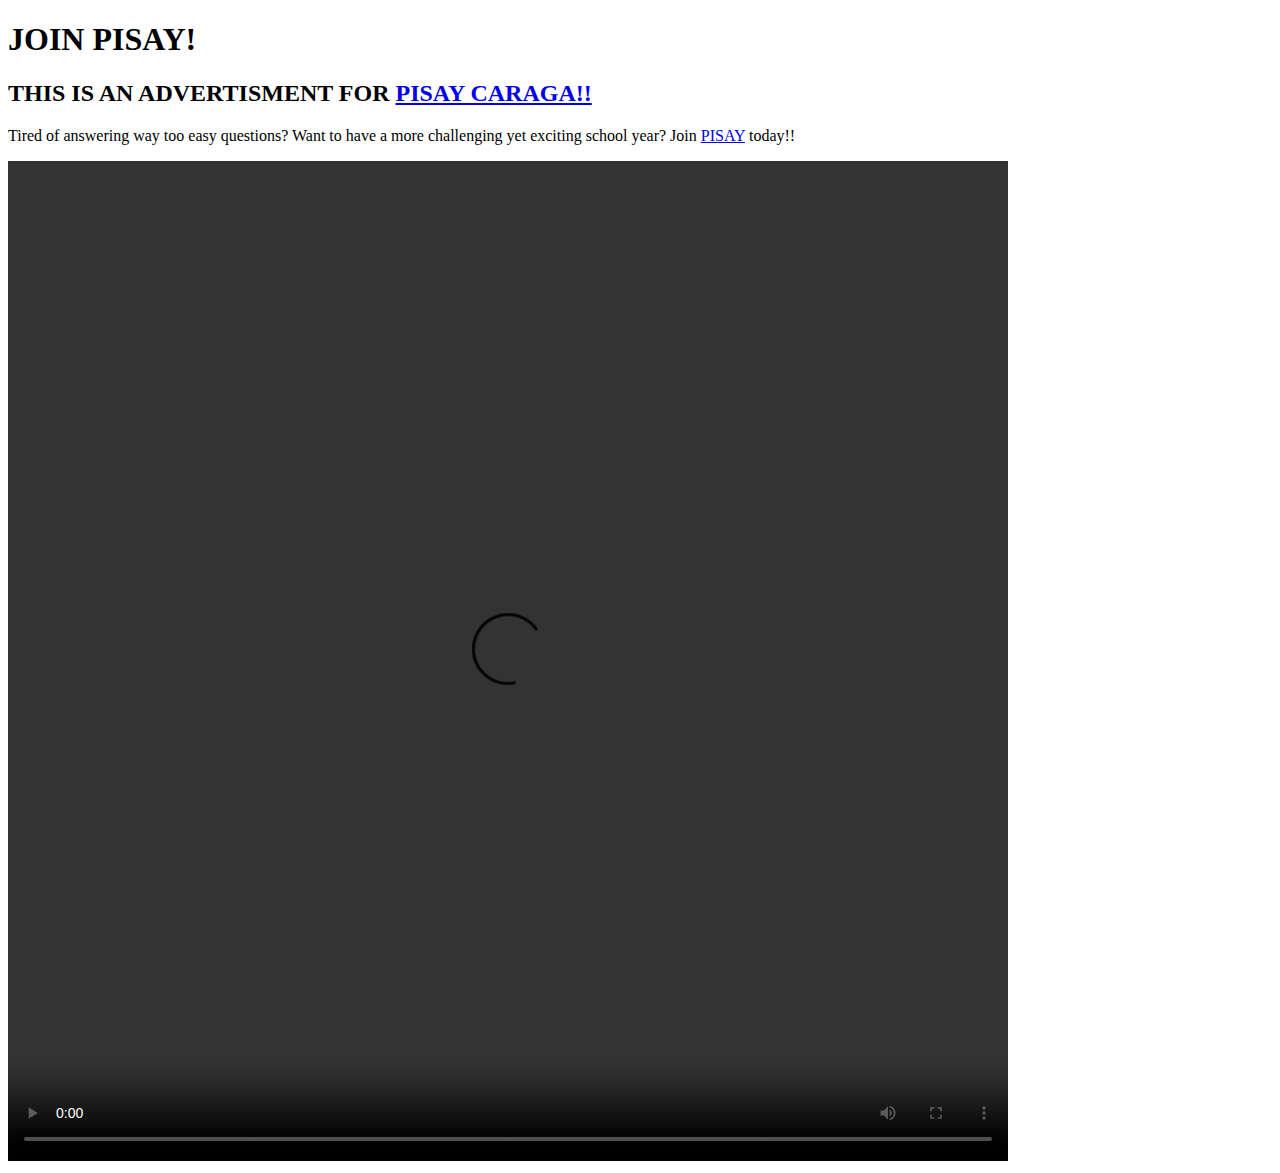
==== index.html @ 99b5b80c "Update and rename mythml.html to index.html" ====
<!DOCTYPE html>
<html>
<head>
<title>Bruh Containers - Your Name (Surname, Firstname)</title>
<link rel="stylesheet" href="mycss.css"> 
</head>
<body>

<h1>JOIN PISAY!</h1>
<h2>THIS IS AN ADVERTISMENT FOR <a href="https://pshs.edu.ph/">PISAY CARAGA!!</a></h2>

<div class="content-container"> 
  <p>Tired of answering way too easy questions? Want to have a more challenging yet exciting school year? Join <a href="https://pshs.edu.ph/">PISAY</a> today!!</p>

  <video width="1000" height="1000" controls autoplay>
    <source src="file:///C:/Users/Pisay-CRC%20Student/Downloads/PangPisayTo%20(1).ogg" type="video/ogg">
	<source src="file:///C:/Users/Pisay-CRC%20Student/Downloads/PangPisayTo%20(1).mp4" type="video/mp4">
    Your browser does not support the video tag.
  </video>
</div>

</body>
</html>
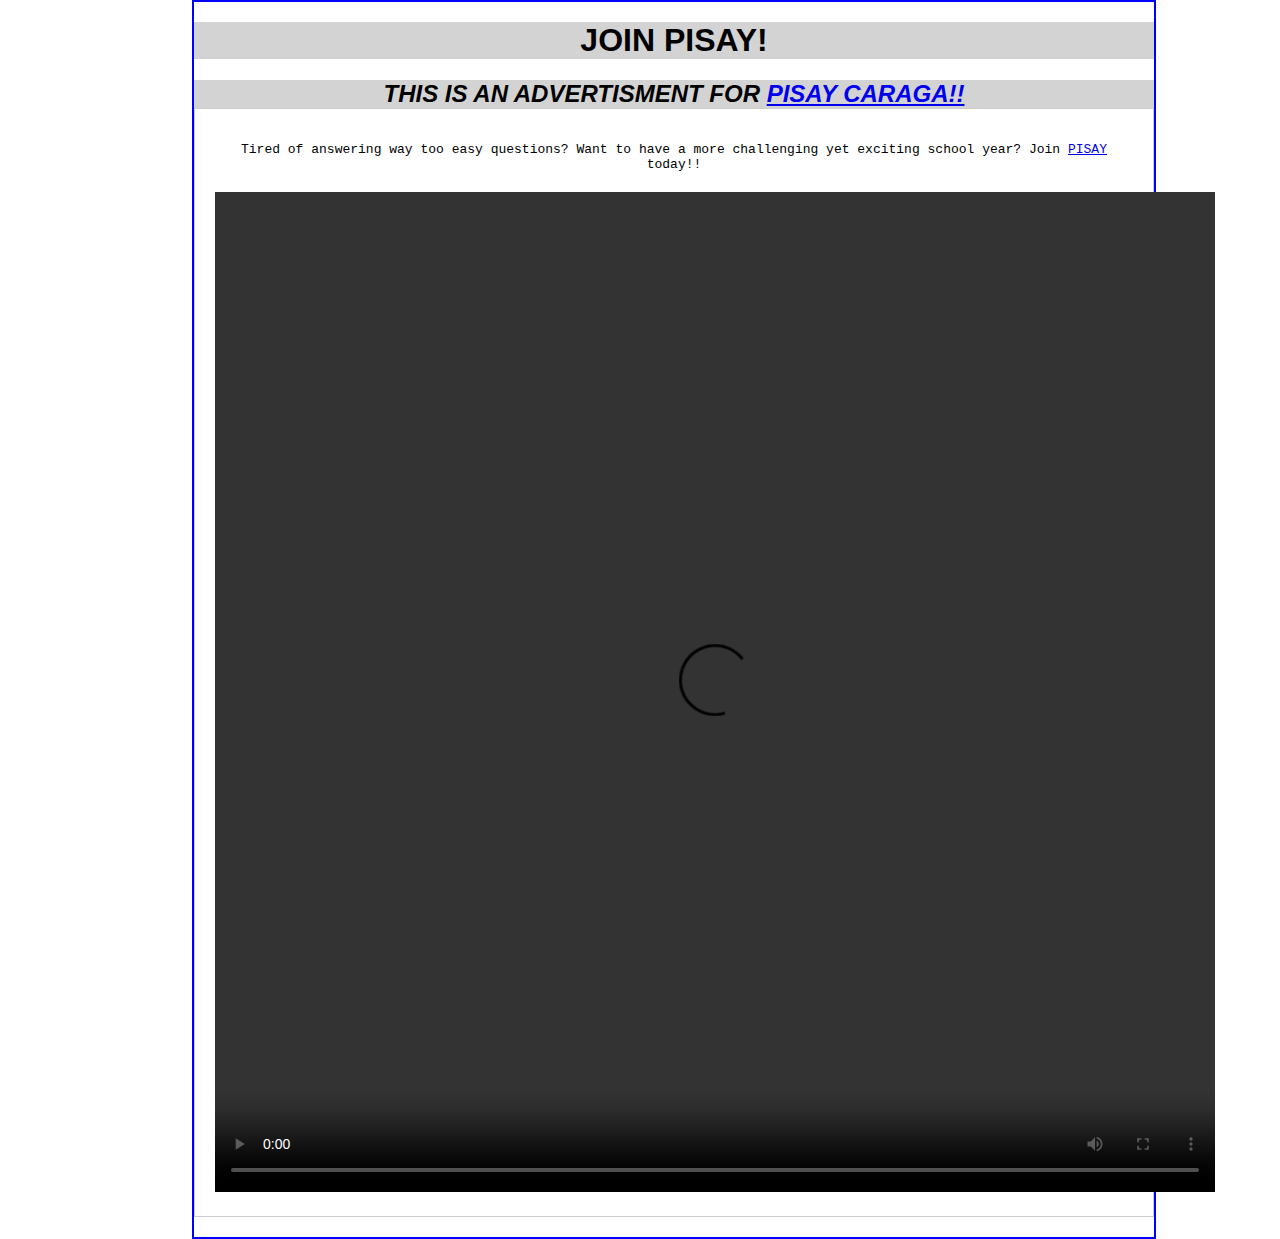
==== commit f08e5714: "Update index.html" ====
--- a/index.html
+++ b/index.html
@@ -13,8 +13,8 @@
   <p>Tired of answering way too easy questions? Want to have a more challenging yet exciting school year? Join <a href="https://pshs.edu.ph/">PISAY</a> today!!</p>
 
   <video width="1000" height="1000" controls autoplay>
-    <source src="file:///C:/Users/Pisay-CRC%20Student/Downloads/PangPisayTo%20(1).ogg" type="video/ogg">
-	<source src="file:///C:/Users/Pisay-CRC%20Student/Downloads/PangPisayTo%20(1).mp4" type="video/mp4">
+    <source src="https://github.com/GY-Telen-2028/TELEN_SODIUM/blob/main/PangPisayTo%20(1).ogg" type="video/ogg">
+	<source src="https://github.com/GY-Telen-2028/TELEN_SODIUM/blob/main/PangPisayTo%20(1).mp4" type="video/mp4">
     Your browser does not support the video tag.
   </video>
 </div>
--- a/mycss.css
+++ b/mycss.css
@@ -0,0 +1,31 @@
+body {
+  text-align: center;
+  margin: 0 15%;
+  width: 75%;
+  border: 2px solid blue;
+  font-family: sans-serif;
+}
+
+h1 {
+  background-color: lightgray;
+  margin-top: 20px;
+  padding: 0;
+}
+
+h2 {
+  background-color: lightgray;
+  font-style: italic;
+  margin: 0;
+  padding: 0;
+}
+
+p {
+  font-family: monospace;
+  margin-bottom: 20px; /* Add some space below the text */
+}
+
+.content-container {
+  border: 1px solid #ccc; /* Optional border for the container */
+  padding: 20px; /* Add some padding around the content */
+  margin-bottom: 20px; /* Add space below the container */
+}
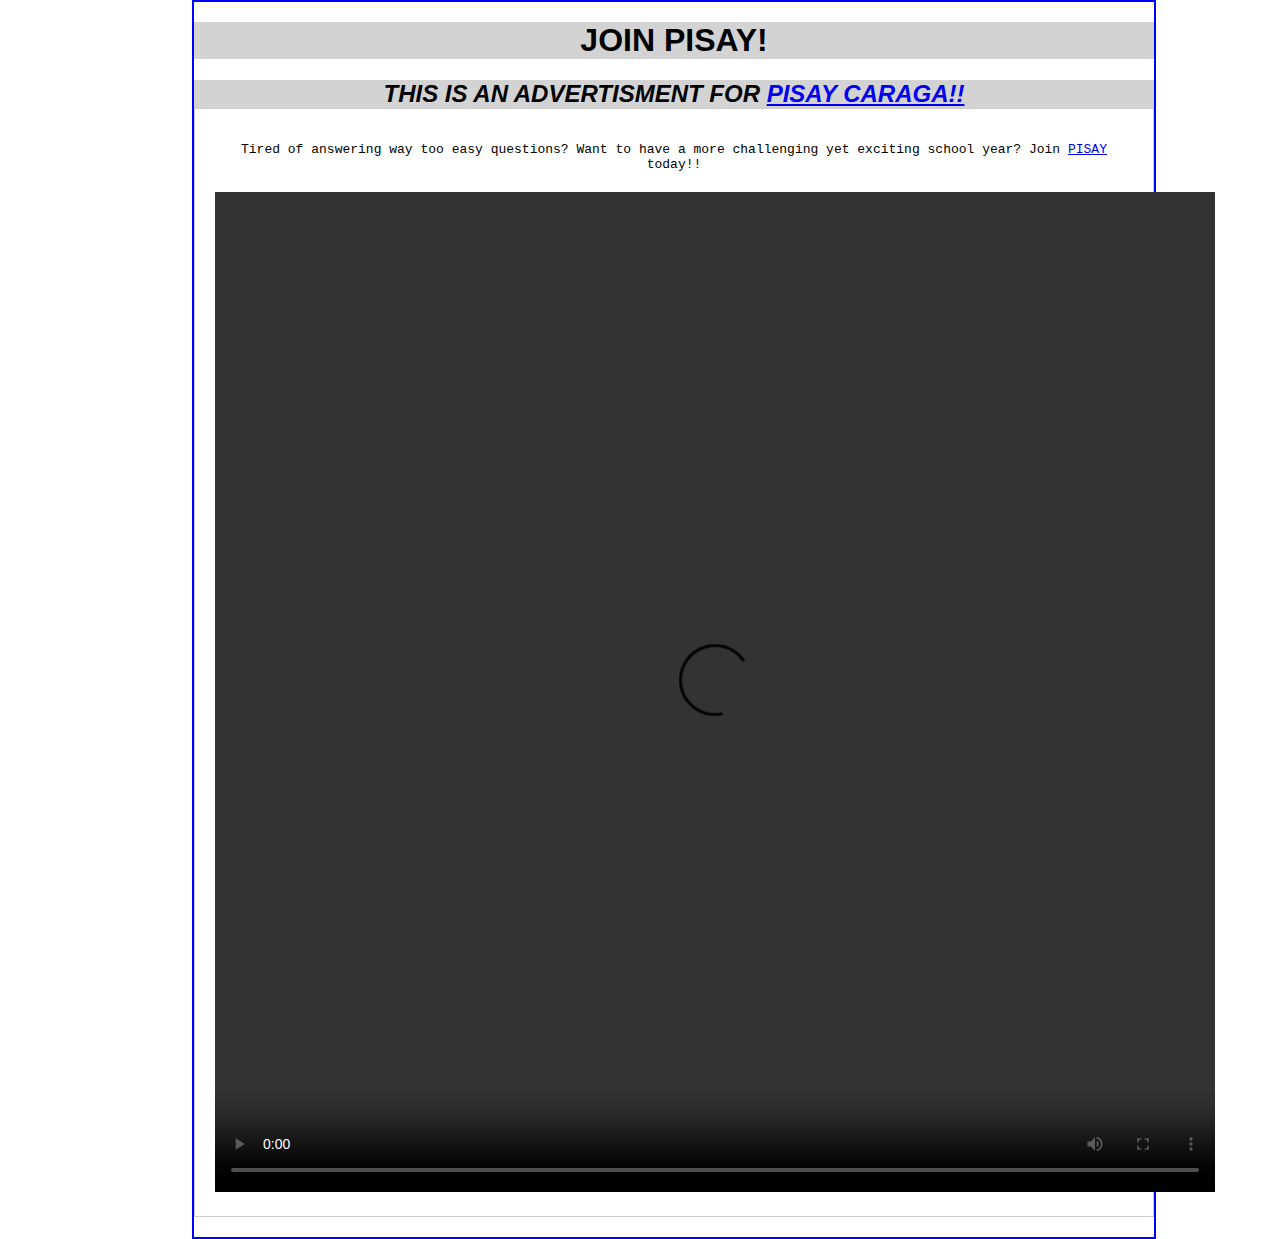
==== commit a9c5e630: "Update index.html" ====
--- a/index.html
+++ b/index.html
@@ -14,7 +14,7 @@
 
   <video width="1000" height="1000" controls autoplay>
     <source src="https://github.com/GY-Telen-2028/TELEN_SODIUM/blob/main/PangPisayTo%20(1).ogg" type="video/ogg">
-	<source src="https://github.com/GY-Telen-2028/TELEN_SODIUM/blob/main/PangPisayTo%20(1).mp4" type="video/mp4">
+    <source src="https://github.com/GY-Telen-2028/TELEN_SODIUM/blob/main/PangPisayTo%20(1).mp4" type="video/mp4">
     Your browser does not support the video tag.
   </video>
 </div>
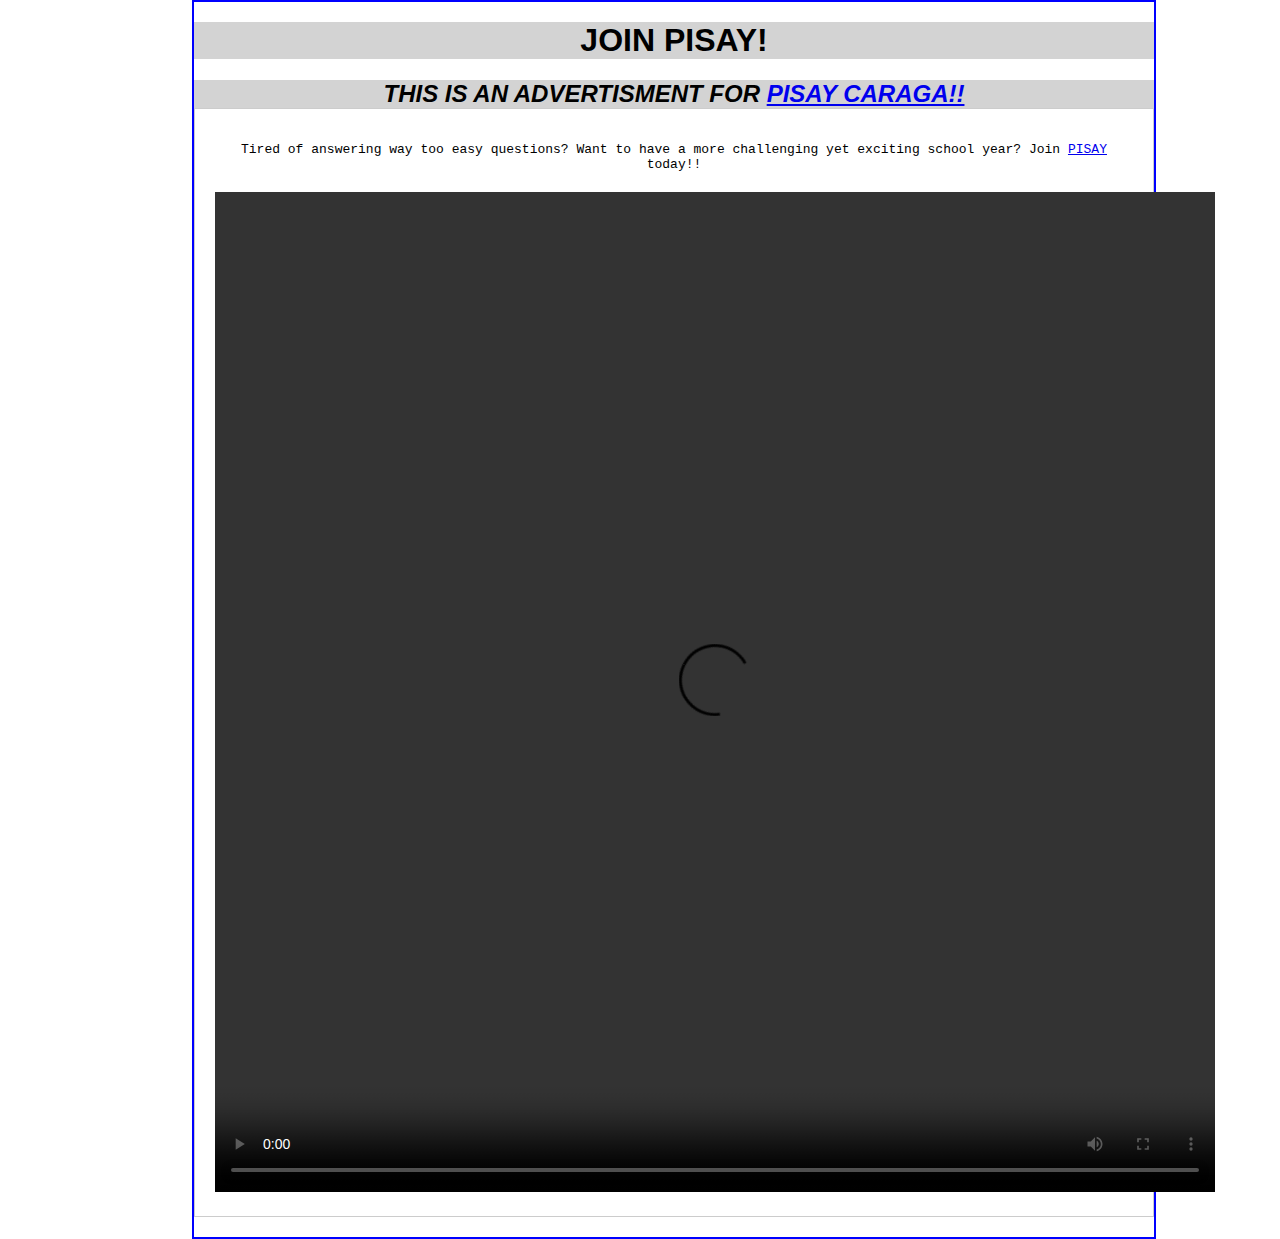
==== commit 33a2e5a6: "Update index.html" ====
--- a/index.html
+++ b/index.html
@@ -13,8 +13,8 @@
   <p>Tired of answering way too easy questions? Want to have a more challenging yet exciting school year? Join <a href="https://pshs.edu.ph/">PISAY</a> today!!</p>
 
   <video width="1000" height="1000" controls autoplay>
-    <source src="https://github.com/GY-Telen-2028/TELEN_SODIUM/blob/main/PangPisayTo%20(1).ogg" type="video/ogg">
-    <source src="https://github.com/GY-Telen-2028/TELEN_SODIUM/blob/main/PangPisayTo%20(1).mp4" type="video/mp4">
+    <source src="PangPisayTo(1).ogg" type="video/ogg">
+    <source src="PangPisayTo(1).mp4" type="video/mp4">
     Your browser does not support the video tag.
   </video>
 </div>
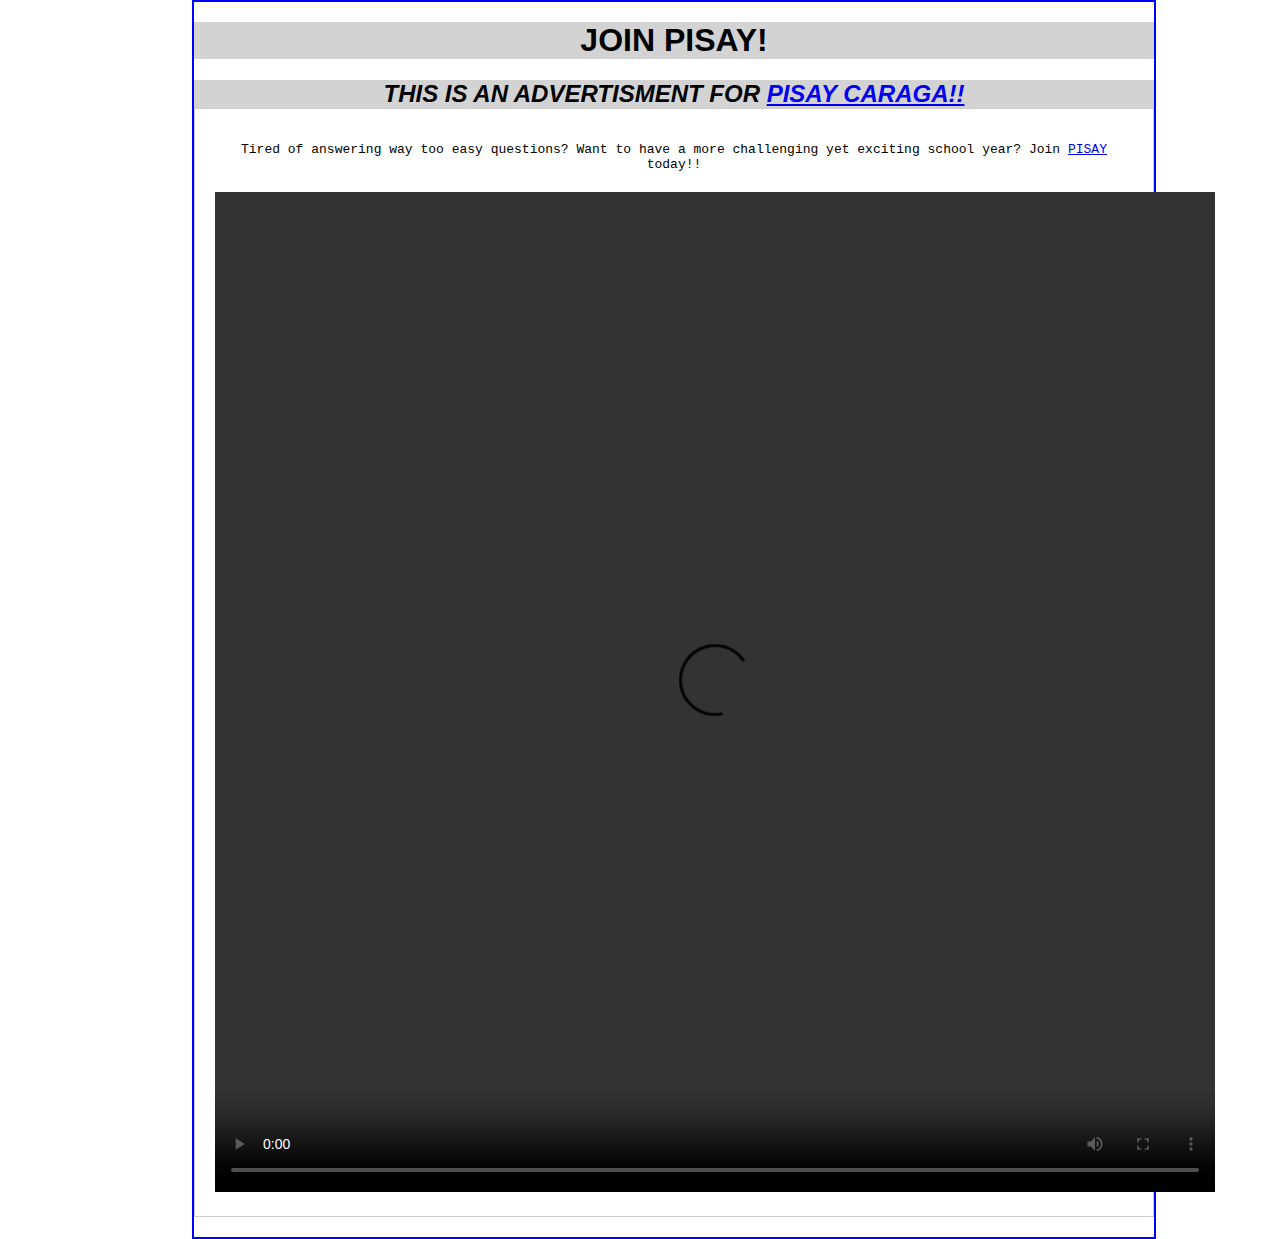
==== commit 8da06065: "Update index.html" ====
--- a/index.html
+++ b/index.html
@@ -13,7 +13,6 @@
   <p>Tired of answering way too easy questions? Want to have a more challenging yet exciting school year? Join <a href="https://pshs.edu.ph/">PISAY</a> today!!</p>
 
   <video width="1000" height="1000" controls autoplay>
-    <source src="PangPisayTo(1).ogg" type="video/ogg">
     <source src="PangPisayTo(1).mp4" type="video/mp4">
     Your browser does not support the video tag.
   </video>
